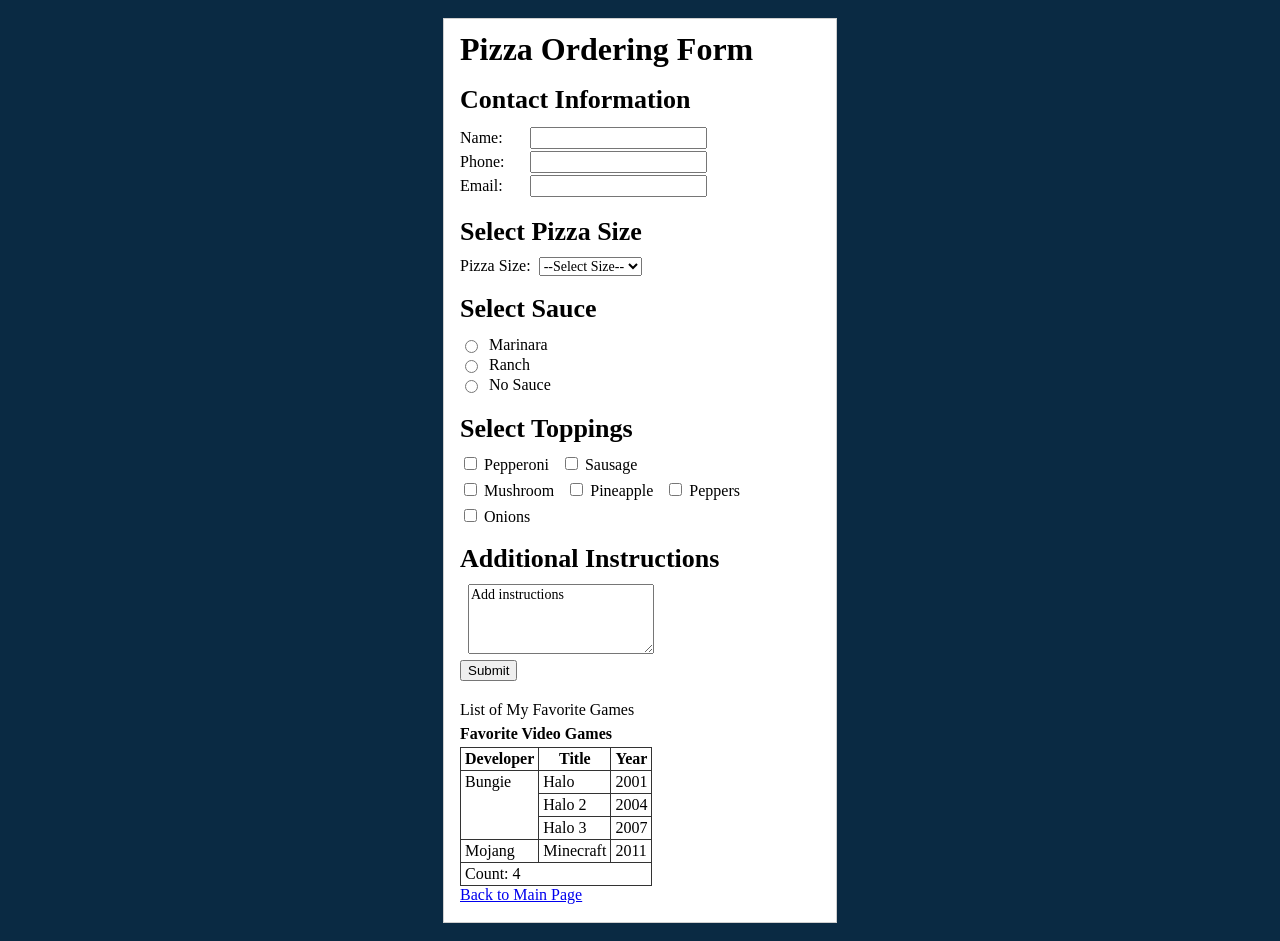
==== form.html @ 6ff6be88 "added form to website" ====
<!doctype html>
<html lang="en">
<link rel="stylesheet" href="styles.css">
<head>
  <meta charset="utf-8" />
  <meta name="viewport" content="width=device-width, initial-scale=1" />
  <title>Pizza Ordering Form</title>
  <style>
    body {
      margin: 0;
      font-family: "Times New Roman", Times, serif;
      background: #0a2a43; /* dark blue like the screenshot */
    }
    main {
      max-width: 360px;
      margin: 18px auto;
      background: #fff;
      padding: 14px 16px 18px;
      border: 1px solid #cfcfcf;
    }
    h1 { margin: 0 0 10px; font-size: 32px; line-height: 1.05; }
    h2 { margin: 18px 0 10px; font-size: 26px; }
    fieldset { border: 0; padding: 0; margin: 0; }
    .row { display: flex; align-items: center; gap: 8px; margin: 2px 0; }
    label { min-width: 62px; }
    input[type="text"], input[type="tel"], input[type="email"], textarea, select {
      font-family: inherit;
      font-size: 14px;
    }
    textarea { width: 180px; height: 64px; }
    .toppings label, .sauce label { min-width: auto; }
    .toppings { display: flex; flex-wrap: wrap; gap: 6px 12px; max-width: 280px; }
    table { border-collapse: collapse; margin-top: 6px; }
    th, td { border: 1px solid #333; padding: 2px 4px; vertical-align: top; }
    caption { caption-side: top; text-align: left; font-weight: bold; margin-bottom: 4px; }
  </style>
</head>

<body>
  <main>
    <h1>Pizza Ordering Form</h1>

    <section aria-labelledby="contact-heading">
      <h2 id="contact-heading">Contact Information</h2>

      <form action="#" method="post">
        <fieldset>
          <div class="row">
            <label for="name">Name:</label>
            <input id="name" name="name" type="text" required />
          </div>

          <div class="row">
            <label for="phone">Phone:</label>
            <input id="phone" name="phone" type="tel" required />
          </div>

          <div class="row">
            <label for="email">Email:</label>
            <input id="email" name="email" type="email" required />
          </div>
        </fieldset>

        <section aria-labelledby="size-heading">
          <h2 id="size-heading">Select Pizza Size</h2>

          <div class="row">
            <label for="size">Pizza Size:</label>
            <select id="size" name="size" required>
              <option value="" selected disabled>--Select Size--</option>
              <option value="medium">Medium</option>
              <option value="large">Large</option>
              <option value="xlarge">XLarge</option>
            </select>
          </div>
        </section>

        <section aria-labelledby="sauce-heading">
          <h2 id="sauce-heading">Select Sauce</h2>

          <fieldset class="sauce">
            <legend class="sr-only" style="position:absolute; left:-9999px;">Sauce Type</legend>

            <div class="row">
              <input id="marinara" name="sauce" type="radio" value="marinara" required />
              <label for="marinara">Marinara</label>
            </div>

            <div class="row">
              <input id="ranch" name="sauce" type="radio" value="ranch" />
              <label for="ranch">Ranch</label>
            </div>

            <div class="row">
              <input id="nosauce" name="sauce" type="radio" value="none" />
              <label for="nosauce">No Sauce</label>
            </div>
          </fieldset>
        </section>

        <section aria-labelledby="toppings-heading">
          <h2 id="toppings-heading">Select Toppings</h2>

          <fieldset>
            <legend class="sr-only" style="position:absolute; left:-9999px;">Pizza Toppings</legend>

            <div class="toppings">
              <div>
                <input id="pepperoni" name="toppings" type="checkbox" value="pepperoni" />
                <label for="pepperoni">Pepperoni</label>
              </div>
              <div>
                <input id="sausage" name="toppings" type="checkbox" value="sausage" />
                <label for="sausage">Sausage</label>
              </div>
              <div>
                <input id="mushroom" name="toppings" type="checkbox" value="mushroom" />
                <label for="mushroom">Mushroom</label>
              </div>
              <div>
                <input id="pineapple" name="toppings" type="checkbox" value="pineapple" />
                <label for="pineapple">Pineapple</label>
              </div>
              <div>
                <input id="peppers" name="toppings" type="checkbox" value="peppers" />
                <label for="peppers">Peppers</label>
              </div>
              <div>
                <input id="onions" name="toppings" type="checkbox" value="onions" />
                <label for="onions">Onions</label>
              </div>
            </div>
          </fieldset>
        </section>

        <section aria-labelledby="instructions-heading">
          <h2 id="instructions-heading">Additional Instructions</h2>

          <div class="row" style="align-items:flex-start;">
            <label for="instructions" style="min-width:auto;"></label>
            <textarea id="instructions" name="instructions">Add instructions</textarea>
          </div>

          <div class="row" style="margin-top:6px;">
            <button type="submit">Submit</button>
          </div>
        </section>
      </form>
    </section>

    <section aria-labelledby="games-heading" style="margin-top:20px;">
      <h3 id="games-heading" style="margin:0 0 6px; font-size:16px; font-weight:normal;">
        List of My Favorite Games
      </h3>

      <!-- Warning about border attribute is acceptable -->
      <table border="1">
        <caption>Favorite Video Games</caption>

        <thead>
          <tr>
            <th scope="col">Developer</th>
            <th scope="col">Title</th>
            <th scope="col">Year</th>
          </tr>
        </thead>

        <tbody>
          <tr>
            <!-- vertical merge (rowspan) -->
            <td rowspan="3">Bungie</td>
            <td>Halo</td>
            <td>2001</td>
          </tr>
          <tr>
            <td>Halo 2</td>
            <td>2004</td>
          </tr>
          <tr>
            <td>Halo 3</td>
            <td>2007</td>
          </tr>
          <tr>
            <td>Mojang</td>
            <td>Minecraft</td>
            <td>2011</td>
          </tr>
        </tbody>

        <tfoot>
          <tr>
            <!-- horizontal merge (colspan) -->
            <td colspan="3">Count: 4</td>
          </tr>
        </tfoot>
      </table>
    </section>
      <a href="index.html">Back to Main Page</a>
  </main>
</body>
</html>
---- styles.css ----
body{

    background-color: #97c9f7;
    font-family: "Montserrat", sans-serif;


}

.resume-header {
  display: flex;
  gap: 1rem;          /* space between items */
  font-size: 1.1rem;
}


.profile-img {
  width: 500px;
  height: auto;
}
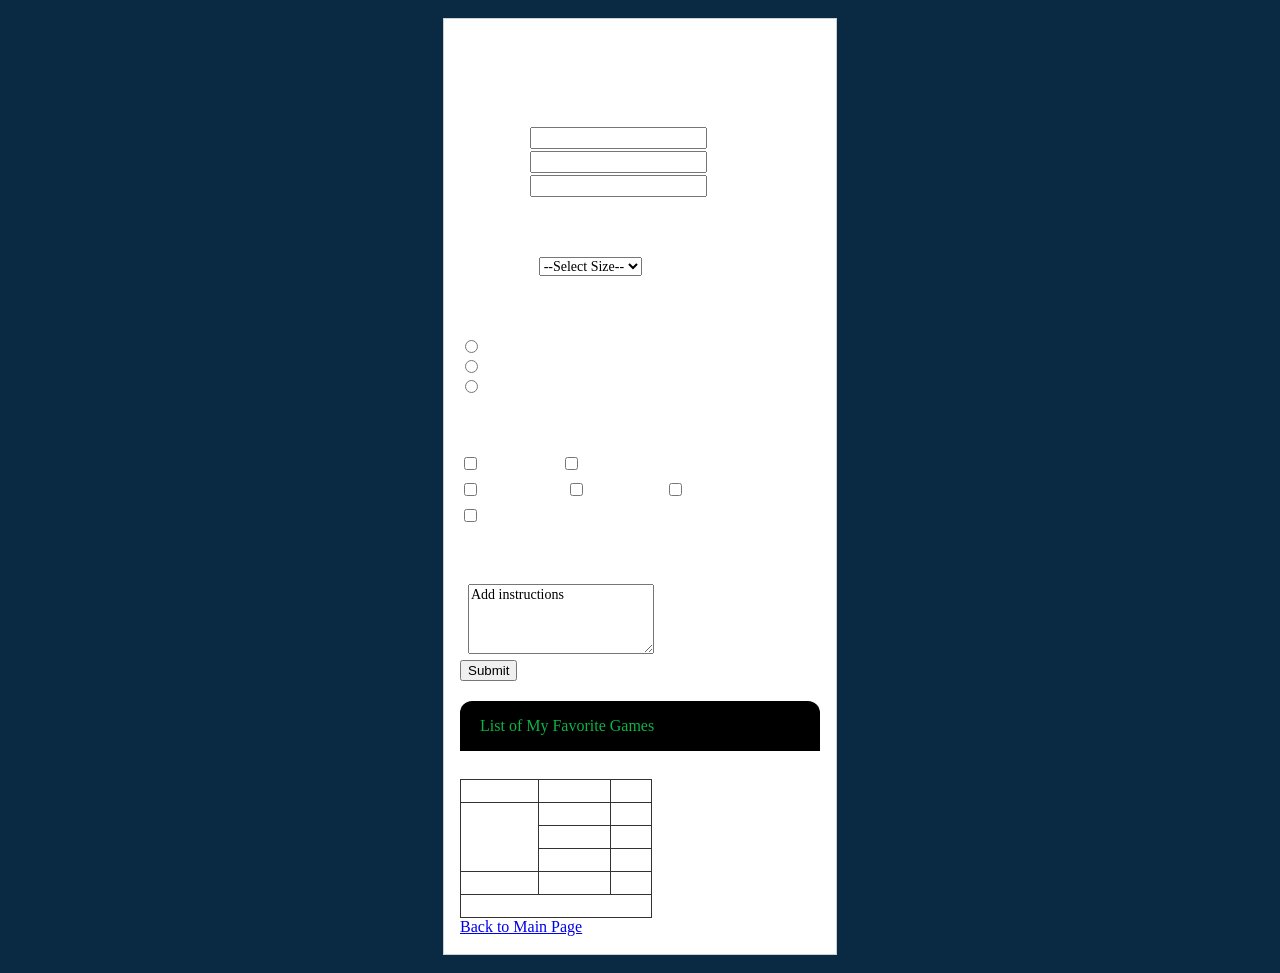
==== commit 298d7f30: "edited css for main page and resume header, added vscode settings.json for live server" ====
--- a/form.html
+++ b/form.html
@@ -1,6 +1,7 @@
 <!doctype html>
 <html lang="en">
 <link rel="stylesheet" href="styles.css">
+
 <head>
   <meta charset="utf-8" />
   <meta name="viewport" content="width=device-width, initial-scale=1" />
@@ -9,8 +10,11 @@
     body {
       margin: 0;
       font-family: "Times New Roman", Times, serif;
-      background: #0a2a43; /* dark blue like the screenshot */
-    }
+      background: #0a2a43;
+      /* dark blue like the screenshot */
+
+    }
+
     main {
       max-width: 360px;
       margin: 18px auto;
@@ -18,21 +22,79 @@
       padding: 14px 16px 18px;
       border: 1px solid #cfcfcf;
     }
-    h1 { margin: 0 0 10px; font-size: 32px; line-height: 1.05; }
-    h2 { margin: 18px 0 10px; font-size: 26px; }
-    fieldset { border: 0; padding: 0; margin: 0; }
-    .row { display: flex; align-items: center; gap: 8px; margin: 2px 0; }
-    label { min-width: 62px; }
-    input[type="text"], input[type="tel"], input[type="email"], textarea, select {
+
+    h1 {
+      margin: 0 0 10px;
+      font-size: 32px;
+      line-height: 1.05;
+    }
+
+    h2 {
+      margin: 18px 0 10px;
+      font-size: 26px;
+    }
+
+    fieldset {
+      border: 0;
+      padding: 0;
+      margin: 0;
+    }
+
+    .row {
+      display: flex;
+      align-items: center;
+      gap: 8px;
+      margin: 2px 0;
+    }
+
+    label {
+      min-width: 62px;
+    }
+
+    input[type="text"],
+    input[type="tel"],
+    input[type="email"],
+    textarea,
+    select {
       font-family: inherit;
       font-size: 14px;
     }
-    textarea { width: 180px; height: 64px; }
-    .toppings label, .sauce label { min-width: auto; }
-    .toppings { display: flex; flex-wrap: wrap; gap: 6px 12px; max-width: 280px; }
-    table { border-collapse: collapse; margin-top: 6px; }
-    th, td { border: 1px solid #333; padding: 2px 4px; vertical-align: top; }
-    caption { caption-side: top; text-align: left; font-weight: bold; margin-bottom: 4px; }
+
+    textarea {
+      width: 180px;
+      height: 64px;
+    }
+
+    .toppings label,
+    .sauce label {
+      min-width: auto;
+    }
+
+    .toppings {
+      display: flex;
+      flex-wrap: wrap;
+      gap: 6px 12px;
+      max-width: 280px;
+    }
+
+    table {
+      border-collapse: collapse;
+      margin-top: 6px;
+    }
+
+    th,
+    td {
+      border: 1px solid #333;
+      padding: 2px 4px;
+      vertical-align: top;
+    }
+
+    caption {
+      caption-side: top;
+      text-align: left;
+      font-weight: bold;
+      margin-bottom: 4px;
+    }
   </style>
 </head>
 
@@ -195,7 +257,8 @@
         </tfoot>
       </table>
     </section>
-      <a href="index.html">Back to Main Page</a>
+    <a href="index.html">Back to Main Page</a>
   </main>
 </body>
-</html>
+
+</html>
--- a/styles.css
+++ b/styles.css
@@ -1,17 +1,71 @@
-body{
+@import url("https://fonts.googleapis.com/css?family=Montserrat");
 
-    background-color: #97c9f7;
-    font-family: "Montserrat", sans-serif;
+:root {
+  --sky: #6ec6ff;
+  --sky-dark: #4fa3dc;
+  --white: #16151c;
+  --gray: #191d2f;
+  --text: #ffffff;
+}
 
+body {
 
+  margin: 0;
+  font: "Abril Text", sans-serif;
+  background: var(--gray);
+  color: var(--text);
+}
+
+main {
+  max-width: 1400px;
+  margin: 2.5rem auto;
+  padding: 0 1rem;
+}
+
+h3 {
+  margin: 2rem 0 0;
+  padding: 1rem 1.25rem;
+  background: #000000;
+  color: #0bb544;
+  border-radius: 12px 12px 0 0;
+  font-size: 1rem;
+}
+
+h3+ul {
+  margin: 0;
+  padding: 1rem 1.5rem;
+  background: #191920;
+  border-radius: 0 0 12px 12px;
+  box-shadow: 0 8px 24px rgba(0, 0, 0, 0.08);
+  list-style-position: inside;
 }
 
 .resume-header {
   display: flex;
-  gap: 1rem;          /* space between items */
-  font-size: 1.1rem;
+  /* flex works on spans just fine */
+  justify-content: space-evenly;
+  /* equal spacing */
+  align-items: center;
+  padding: 2.5rem 1rem;
+  background: #111214;
+  border-radius: 16px;
+  margin-bottom: 2rem;
+
+  font-family: system-ui, -apple-system, BlinkMacSystemFont, "Segoe UI", sans-serif;
+  font-size: 20px;
+  font-weight: 850;
+
+  color: #f9f9f9;
 }
 
+.resume-header a {
+  color: inherit;
+  text-decoration: none;
+}
+
+.resume-header a:hover {
+  text-decoration: underline;
+}
 
 .profile-img {
   width: 500px;
